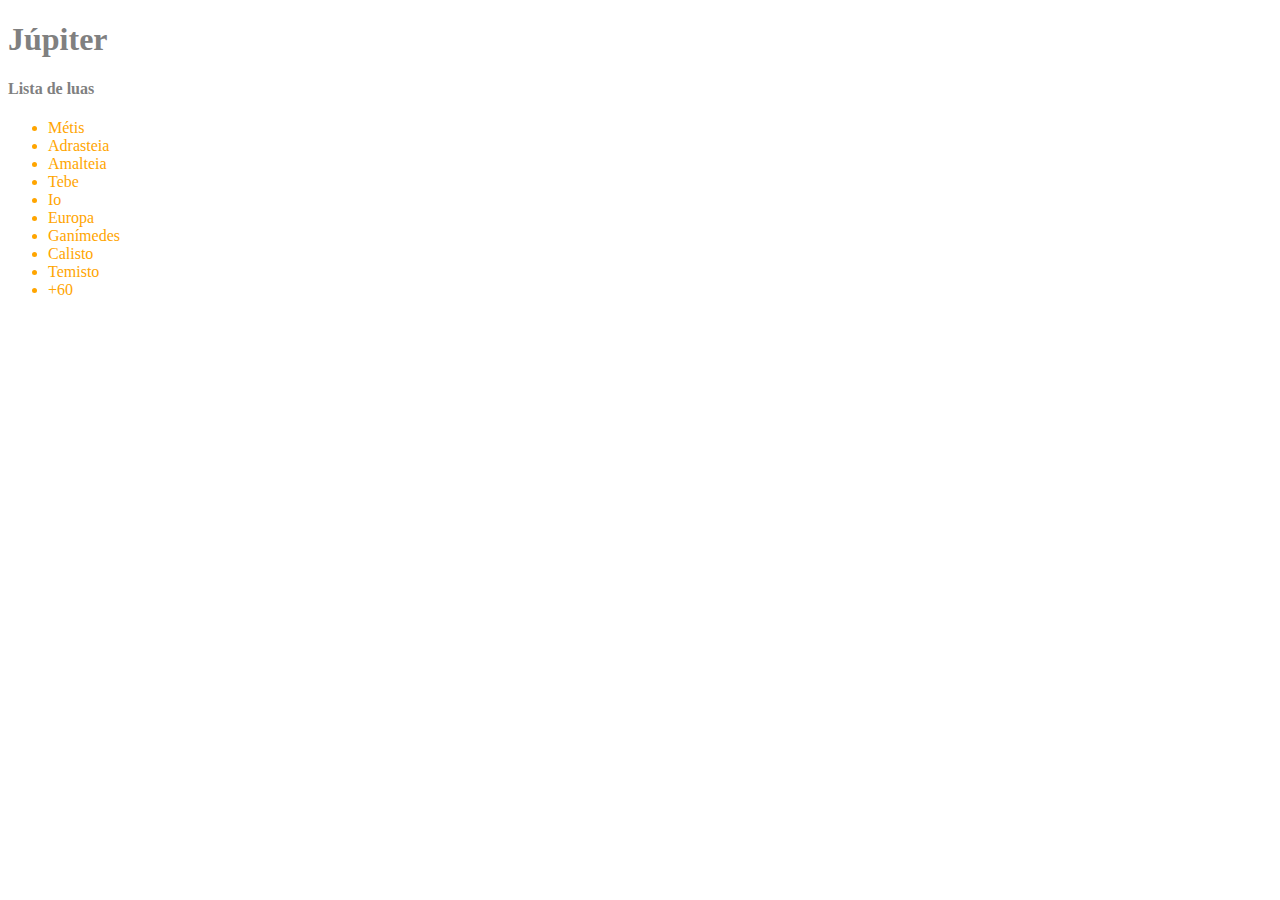
==== Index.html @ fa69b042 "CSS" ====
<!DOCTYPE html>
<html lang="en">
  <head>
    <title>Júpiter</title>
    <link rel="stylesheet" href="style.css" />
  </head>
  <body>
    <h1>Júpiter</h1>
    <h4>Lista de luas</h4>

    <ul>
      <li>Métis</li>
      <li>Adrasteia</li>
      <li>Amalteia</li>
      <li>Tebe</li>
      <li>Io</li>
      <li>Europa</li>
      <li>Ganímedes</li>
      <li>Calisto</li>
      <li>Temisto</li>
      <li>+60</li>
    </ul>
  </body>
</html>
---- style.css ----
li {
  color: orange;
}
h1 {
  color: gray;
}
h4 {
  color: gray;
}
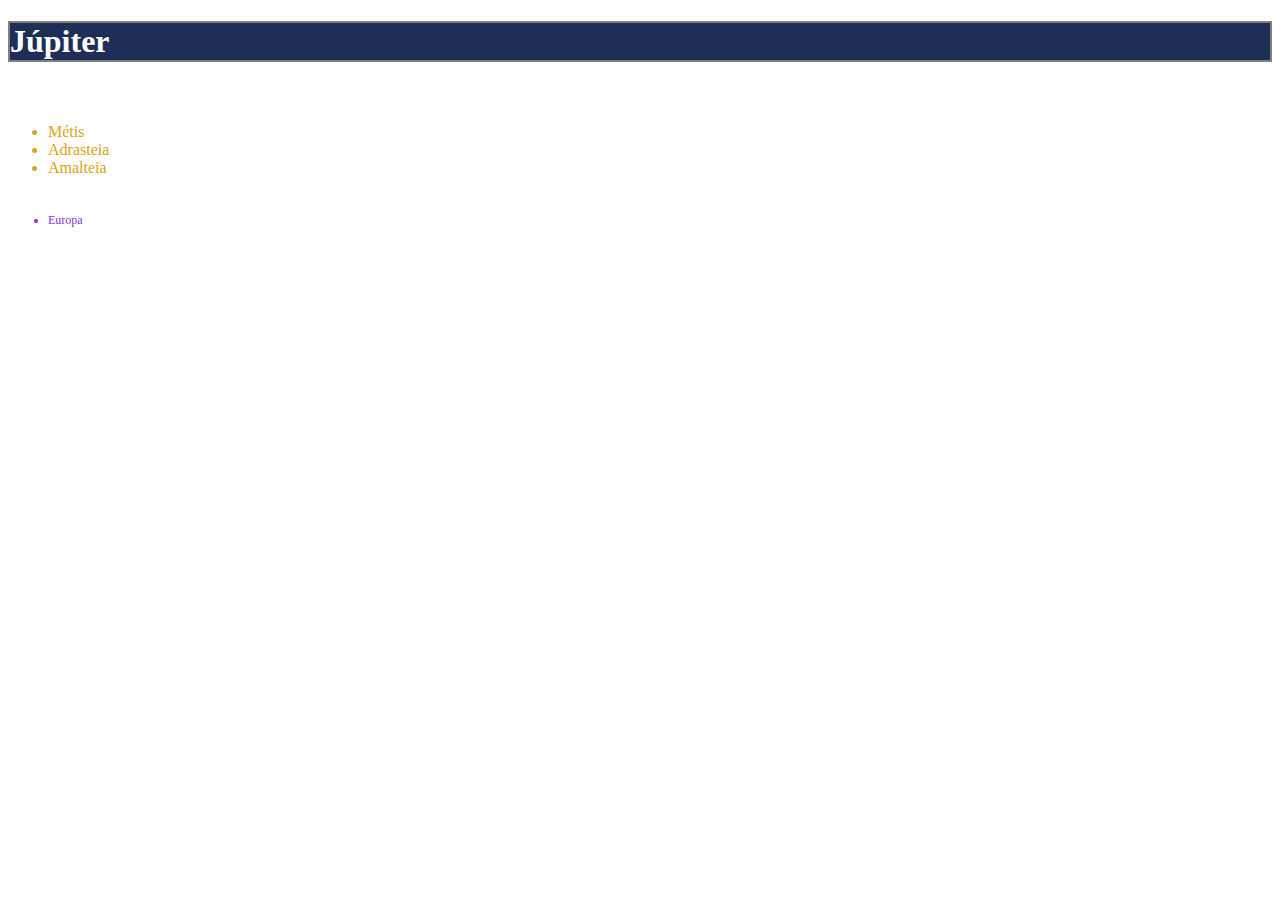
==== commit 69fd0ef9: "CSS" ====
--- a/Index.html
+++ b/Index.html
@@ -9,12 +9,12 @@
     <h4>Lista de luas</h4>
 
     <ul>
-      <li>Métis</li>
-      <li>Adrasteia</li>
-      <li>Amalteia</li>
+      <li class="moon">Métis</li>
+      <li class="moon">Adrasteia</li>
+      <li class="moon">Amalteia</li>
       <li>Tebe</li>
       <li>Io</li>
-      <li>Europa</li>
+      <li id="europa">Europa</li>
       <li>Ganímedes</li>
       <li>Calisto</li>
       <li>Temisto</li>
--- a/style.css
+++ b/style.css
@@ -1,9 +1,23 @@
 li {
-  color: orange;
+  color: white;
 }
 h1 {
-  color: gray;
+  color: white;
+  background-color: rgb(31, 46, 87);
+  border: 2px solid grey;
 }
 h4 {
-  color: gray;
+  color: white;
 }
+body {
+  background-image: url(https://www.papeldeparede.etc.br/fotos/wp-content/uploads/espaco--azul_6542_1600x1200.jpg);
+  background-repeat: no-repeat;
+  background-size: cover;
+}
+.moon {
+  color: goldenrod;
+}
+#europa {
+  color: blueviolet;
+  font-size: 12px;
+}
